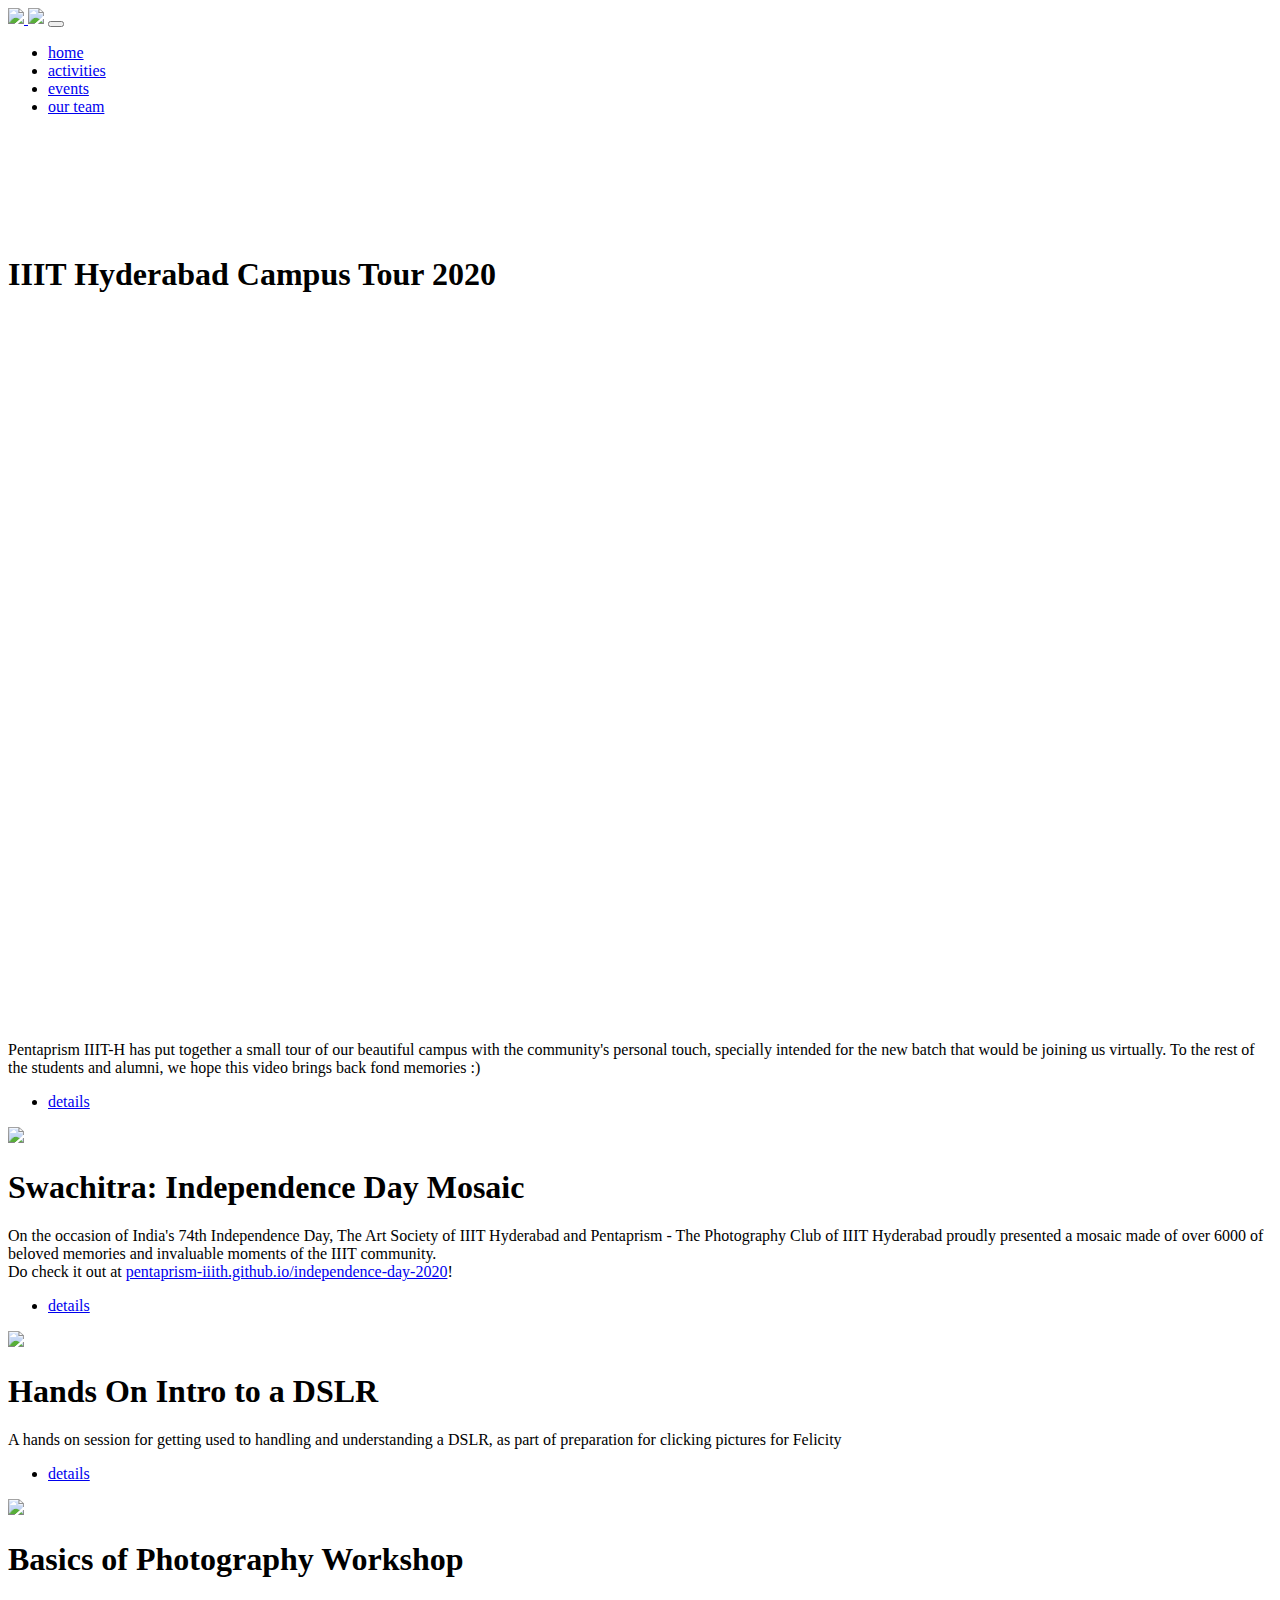
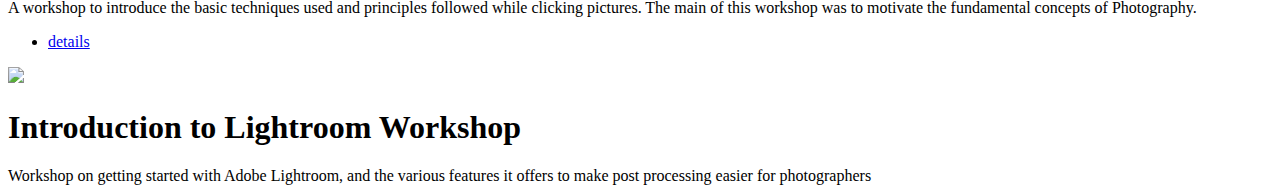
==== activities.html @ b26c254a "synced dev with prod" ====
<!DOCTYPE html>
<html lang="en">

<head>
    <!-- Global site tag (gtag.js) - Google Analytics -->
    <script async src="https://www.googletagmanager.com/gtag/js?id=UA-177345647-1"></script>
    <script>
        window.dataLayer = window.dataLayer || [];
        function gtag() { dataLayer.push(arguments); }
        gtag('js', new Date());

        gtag('config', 'UA-177345647-1');
    </script>


    <meta charset="UTF-8">
    <meta name="viewport" content="width=device-width, initial-scale=1.0">
    <title>Pentaprism | Events</title>

    <link rel="stylesheet" href="res/styles/style.css">
    <link rel="stylesheet" href="res/styles/events.css">
    <link rel="stylesheet" href="res/styles/bootstrap.min.css">
    <link rel="shortcut icon" href="res/images/pentaprism_logo_icon.png">

    <script src="https://code.jquery.com/jquery-3.5.1.min.js"
        integrity="sha256-9/aliU8dGd2tb6OSsuzixeV4y/faTqgFtohetphbbj0=" crossorigin="anonymous"></script>
</head>

<body>
    <div id="main-wrapper">
        <!-- NAVBAR BEGIN -->
        <nav id="navbar" class="navbar m-3 shadow-lg fixed-top navbar-expand-lg navbar-light">
            <a class="navbar-brand m-0 pl-2" href="./home.html"><img src="res/images/logo_animated.gif"
                    style="width: 80px; max-width:15%"> <img src="res/images/pentaprism_logo_text.png"
                    style="width: 200px; max-width:50%"></a>
            <button class="navbar-toggler" type="button" data-toggle="collapse" data-target="#navbarSupportedContent"
                aria-controls="navbarSupportedContent" aria-expanded="false" aria-label="Toggle navigation">
                <span class="navbar-toggler-icon"></span></button>

            <div class="collapse navbar-collapse" id="navbarSupportedContent">
                <ul class="navbar-nav ml-auto">
                    <li class="nav-item px-4">
                        <a class="nav-link" href="./home.html">home</a>
                    </li>
                    <li class="nav-item active px-4">
                        <a class="nav-link" href="#">activities</a>
                    </li>
                    <li class="nav-item px-4">
						<a class="nav-link" href="./events.html">events</a>
                    </li>
                    <li class="nav-item px-4">
                        <a class="nav-link" href="./team.html">our team</a>
                    </li>
                </ul>
            </div>
        </nav>
        <!-- NAVBAR END -->

        <!-- EVENT BOX BEGIN -->
        <div id="event-freshersVid" class="container event-box mb-5" style="margin-top: 140px;">
            <!-- <ul class="nav nav-tabs" role="tablist">
                <li class="nav-item">
                    <a class="nav-link active" href="#freshersVid-details" role="tab" data-toggle="tab">details</a>
                </li>
                <li class="nav-item">
                    <a class="nav-link" href="#freshersVid-winners" role="tab" data-toggle="tab">winners</a>
                </li>
            </ul> -->

            <div class="tab-content shadow-lg p-5">
                <div id="freshersVid-details" role="tabpanel" class="tab-pane fadein show in active">
                    <!-- <img class="event-banner mb-4" src="./res/images/events/freshersVid-banner.png"> -->
                    <h1 class="event-heading">IIIT Hyderabad Campus Tour 2020</h1>
                    <div class="event-content">
                        <div class="mx-auto my-4" style="position:relative;padding-bottom:56.25%;">
                            <iframe
                                style="display:block; width: 100%; height: 100%; position:absolute;left:0px;top:0px; border-radius: 6px;"
                                src="https://www.youtube.com/embed/50QaGauEoHk" frameborder="0"
                                allow="accelerometer; autoplay; encrypted-media; gyroscope; picture-in-picture"
                                allowfullscreen></iframe>
                        </div>
                        <p>Pentaprism IIIT-H has put together a small tour of our beautiful campus with the community's
                            personal touch, specially intended for the new batch that would be joining us virtually. To
                            the rest of the students and alumni, we hope this video brings back fond memories :)</p>
                    </div>
                </div>
                <!-- <div id="freshersVid-winners" role="tabpanel" class="tab-pane fadein in">
                    <h1>To be announced.</h1>
                </div> -->
            </div>
        </div>
        <!-- EVENT BOX END -->

        <!-- EVENT BOX BEGIN -->
        <div id="event-flatlay" class="container event-box my-5">
        </div>
        <!-- EVENT BOX END -->

        <!-- EVENT BOX BEGIN -->
        <div id="event-swachitra" class="container event-box my-5">
            <ul class="nav nav-tabs" role="tablist">
                <li class="nav-item">
                    <a class="nav-link active" href="#swachitra-details" role="tab" data-toggle="tab">details</a>
                </li>
                <!-- <li class="nav-item">
                    <a class="nav-link" href="#swachitra-winners" role="tab" data-toggle="tab">winners</a>
                </li> -->
            </ul>

            <div class="tab-content shadow-lg p-5">
                <div id="swachitra-details" role="tabpanel" class="tab-pane fadein show in active">
                    <img class="event-banner mb-4" src="./res/images/events/swachitra-banner.jpg">
                    <h1 class="event-heading">Swachitra: Independence Day Mosaic</h1>
                    <div class="event-content">On the occasion of India's 74th Independence Day, The Art Society of IIIT
                        Hyderabad and Pentaprism - The Photography Club of IIIT Hyderabad proudly presented a mosaic
                        made of over 6000 of beloved memories and invaluable moments of the IIIT community.
                        <br />
                        Do check it out at <a
                            href="https://pentaprism-iiith.github.io/independence-day-2020">pentaprism-iiith.github.io/independence-day-2020</a>!
                    </div>
                </div>
                <!-- <div id="swachitra-winners" role="tabpanel" class="tab-pane fadein in">
                    <h1>To be announced.</h1>
                </div> -->
            </div>
        </div>
        <!-- EVENT BOX END -->

        <!-- EVENT BOX BEGIN -->
        <div id="event-witchplease" class="container event-box my-5">

        </div>
        <!-- EVENT BOX END -->

        <!-- EVENT BOX BEGIN -->
        <div id="event-dslrSession" class="container event-box my-5">
            <ul class="nav nav-tabs" role="tablist">
                <li class="nav-item">
                    <a class="nav-link active" href="#dslrSession-details" role="tab" data-toggle="tab">details</a>
                </li>
                <!-- <li class="nav-item">
                    <a class="nav-link" href="#dslrSession-winners" role="tab" data-toggle="tab">winners</a>
                </li> -->
            </ul>

            <div class="tab-content shadow-lg p-5">
                <div id="dslrSession-details" role="tabpanel" class="tab-pane fadein show in active">
                    <img class="event-banner mb-4" src="./res/images/events/dslr-banner.jpg">
                    <h1 class="event-heading">Hands On Intro to a DSLR</h1>
                    <div class="event-content">A hands on session for getting used to handling and understanding a DSLR,
                        as part of preparation for clicking pictures for Felicity</div>
                </div>
                <!-- <div id="dslrSession-winners" role="tabpanel" class="tab-pane fadein in">
                    <h1>To be announced.</h1>
                </div> -->
            </div>
        </div>
        <!-- EVENT BOX END -->

        <!-- EVENT BOX BEGIN -->
        <div id="event-photographyWs" class="container event-box my-5">
            <ul class="nav nav-tabs" role="tablist">
                <li class="nav-item">
                    <a class="nav-link active" href="#photographyWs-details" role="tab" data-toggle="tab">details</a>
                </li>
                <!-- <li class="nav-item">
                    <a class="nav-link" href="#photographyWs-winners" role="tab" data-toggle="tab">winners</a>
                </li> -->
            </ul>

            <div class="tab-content shadow-lg p-5">
                <div id="photographyWs-details" role="tabpanel" class="tab-pane fadein show in active">
                    <img class="event-banner mb-4" src="./res/images/events/basics-of-photography-banner.png">
                    <h1 class="event-heading">Basics of Photography Workshop</h1>
                    <div class="event-content">A workshop to introduce the basic techniques used and principles followed
                        while clicking pictures. The main of this workshop was to motivate the fundamental concepts of
                        Photography.</div>
                </div>
                <!-- <div id="photographyWs-winners" role="tabpanel" class="tab-pane fadein in">
                    <h1>To be announced.</h1>
                </div> -->
            </div>
        </div>
        <!-- EVENT BOX END -->

        <!-- EVENT BOX BEGIN -->
        <div id="event-lightroomWs" class="container event-box my-5">
            <ul class="nav nav-tabs" role="tablist">
                <li class="nav-item">
                    <a class="nav-link active" href="#lightroomWs-details" role="tab" data-toggle="tab">details</a>
                </li>
                <!-- <li class="nav-item">
                    <a class="nav-link" href="#lightroomWs-winners" role="tab" data-toggle="tab">winners</a>
                </li> -->
            </ul>

            <div class="tab-content shadow-lg p-5">
                <div id="lightroomWs-details" role="tabpanel" class="tab-pane fadein show in active">
                    <img class="event-banner mb-4" src="./res/images/events/lightroom-banner.jpg">
                    <h1 class="event-heading">Introduction to Lightroom Workshop</h1>
                    <div class="event-content">Workshop on getting started with Adobe Lightroom, and the various
                        features it offers to make post processing easier for photographers</div>
                </div>
                <!-- <div id="lightroomWs-winners" role="tabpanel" class="tab-pane fadein in">
                    <h1>To be announced.</h1>
                </div> -->
            </div>
        </div>
        <!-- EVENT BOX END -->

        <!-- EVENT BOX BEGIN -->
        <div id="event-felicityBestPictureContest" class="container event-box my-5">

        </div>
        <!-- EVENT BOX END -->

        <!-- EVENT BOX BEGIN -->
        <div id="event-felicityPhotoStoryContest" class="container event-box my-5">

        </div>
        <!-- EVENT BOX END -->

        <script src="https://stackpath.bootstrapcdn.com/bootstrap/4.3.1/js/bootstrap.min.js"
            integrity="sha384-JjSmVgyd0p3pXB1rRibZUAYoIIy6OrQ6VrjIEaFf/nJGzIxFDsf4x0xIM+B07jRM"
            crossorigin="anonymous"></script>
        <script src="res/scripts/navhide.js"></script>
</body>

</html>
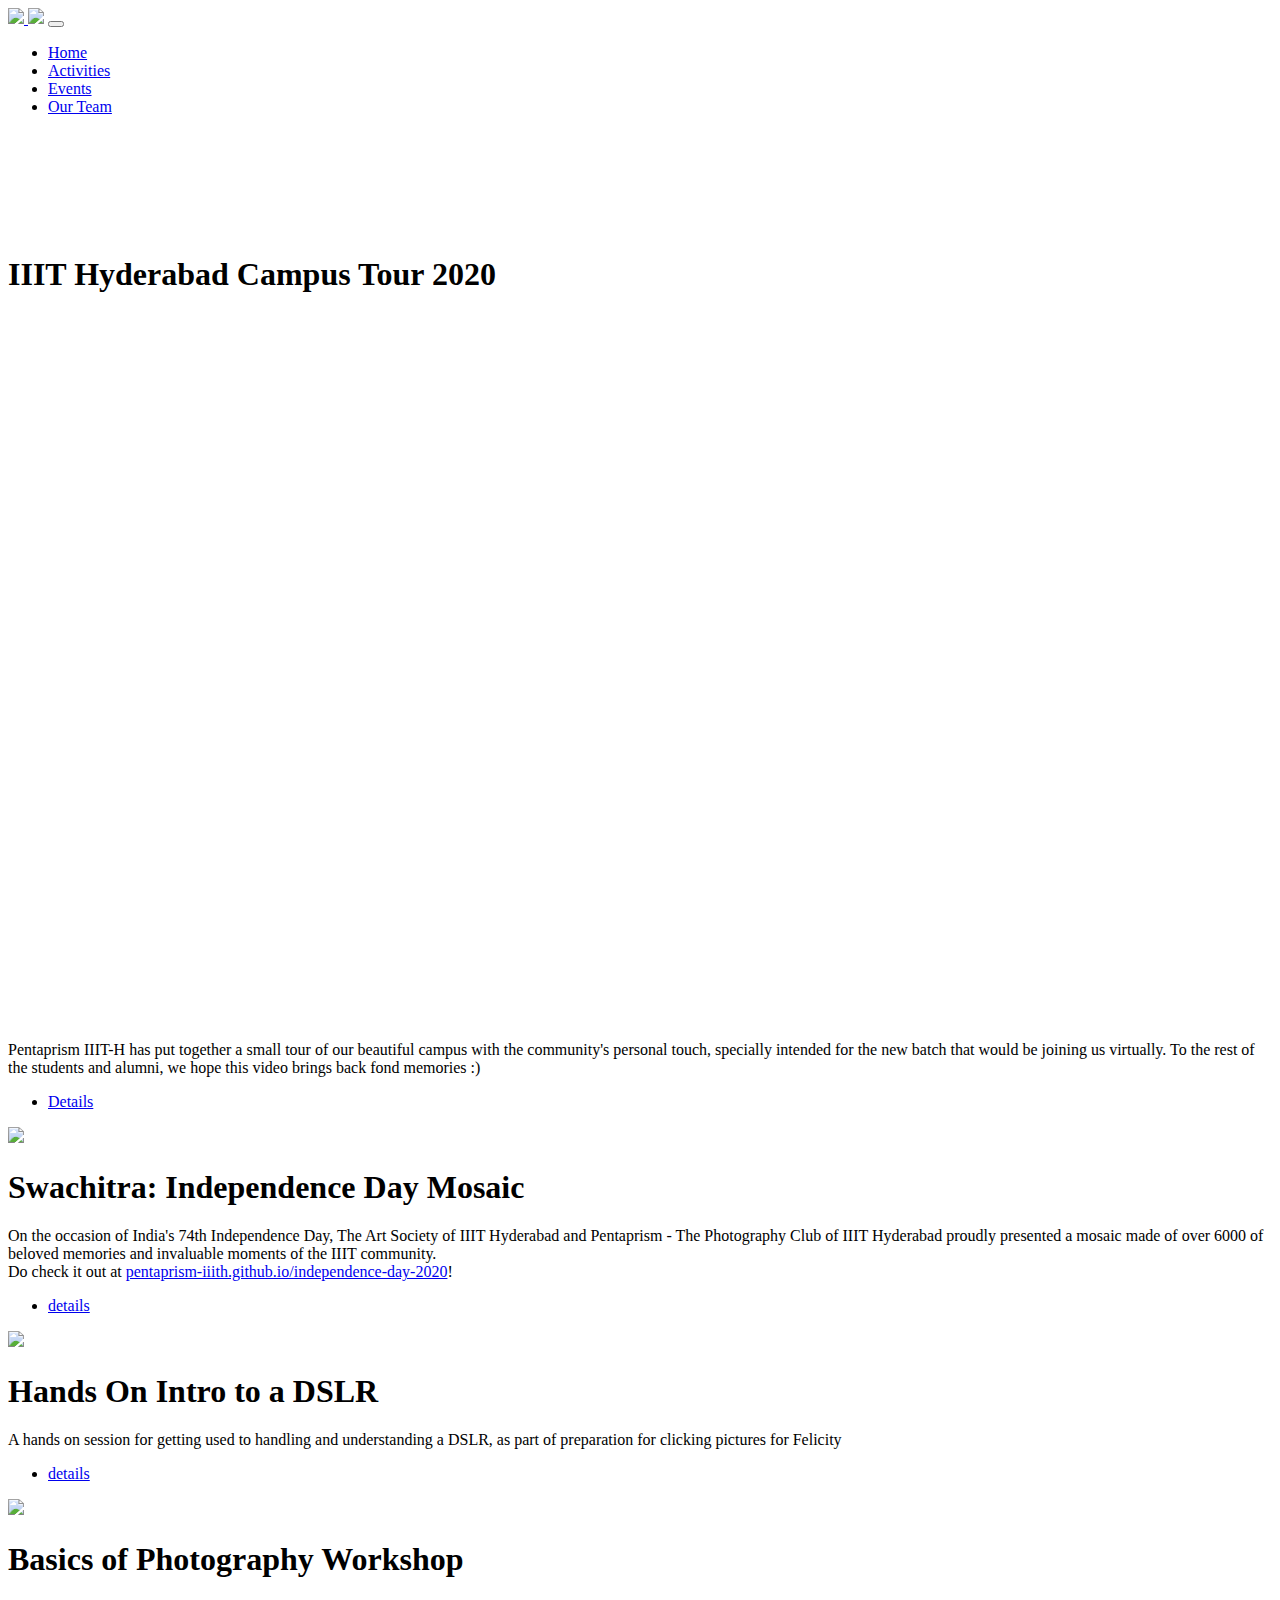
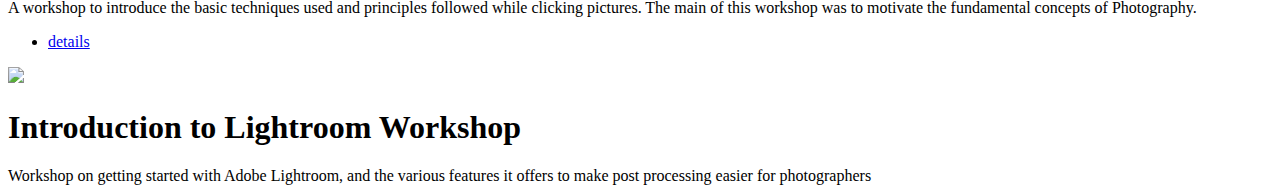
==== commit c7c25897: "proper capitalisation" ====
--- a/activities.html
+++ b/activities.html
@@ -40,16 +40,16 @@
             <div class="collapse navbar-collapse" id="navbarSupportedContent">
                 <ul class="navbar-nav ml-auto">
                     <li class="nav-item px-4">
-                        <a class="nav-link" href="./home.html">home</a>
+                        <a class="nav-link" href="./home.html">Home</a>
                     </li>
                     <li class="nav-item active px-4">
-                        <a class="nav-link" href="#">activities</a>
+                        <a class="nav-link" href="#">Activities</a>
                     </li>
                     <li class="nav-item px-4">
-						<a class="nav-link" href="./events.html">events</a>
+						<a class="nav-link" href="./events.html">Events</a>
                     </li>
                     <li class="nav-item px-4">
-                        <a class="nav-link" href="./team.html">our team</a>
+                        <a class="nav-link" href="./team.html">Our Team</a>
                     </li>
                 </ul>
             </div>
@@ -100,7 +100,7 @@
         <div id="event-swachitra" class="container event-box my-5">
             <ul class="nav nav-tabs" role="tablist">
                 <li class="nav-item">
-                    <a class="nav-link active" href="#swachitra-details" role="tab" data-toggle="tab">details</a>
+                    <a class="nav-link active" href="#swachitra-details" role="tab" data-toggle="tab">Details</a>
                 </li>
                 <!-- <li class="nav-item">
                     <a class="nav-link" href="#swachitra-winners" role="tab" data-toggle="tab">winners</a>
